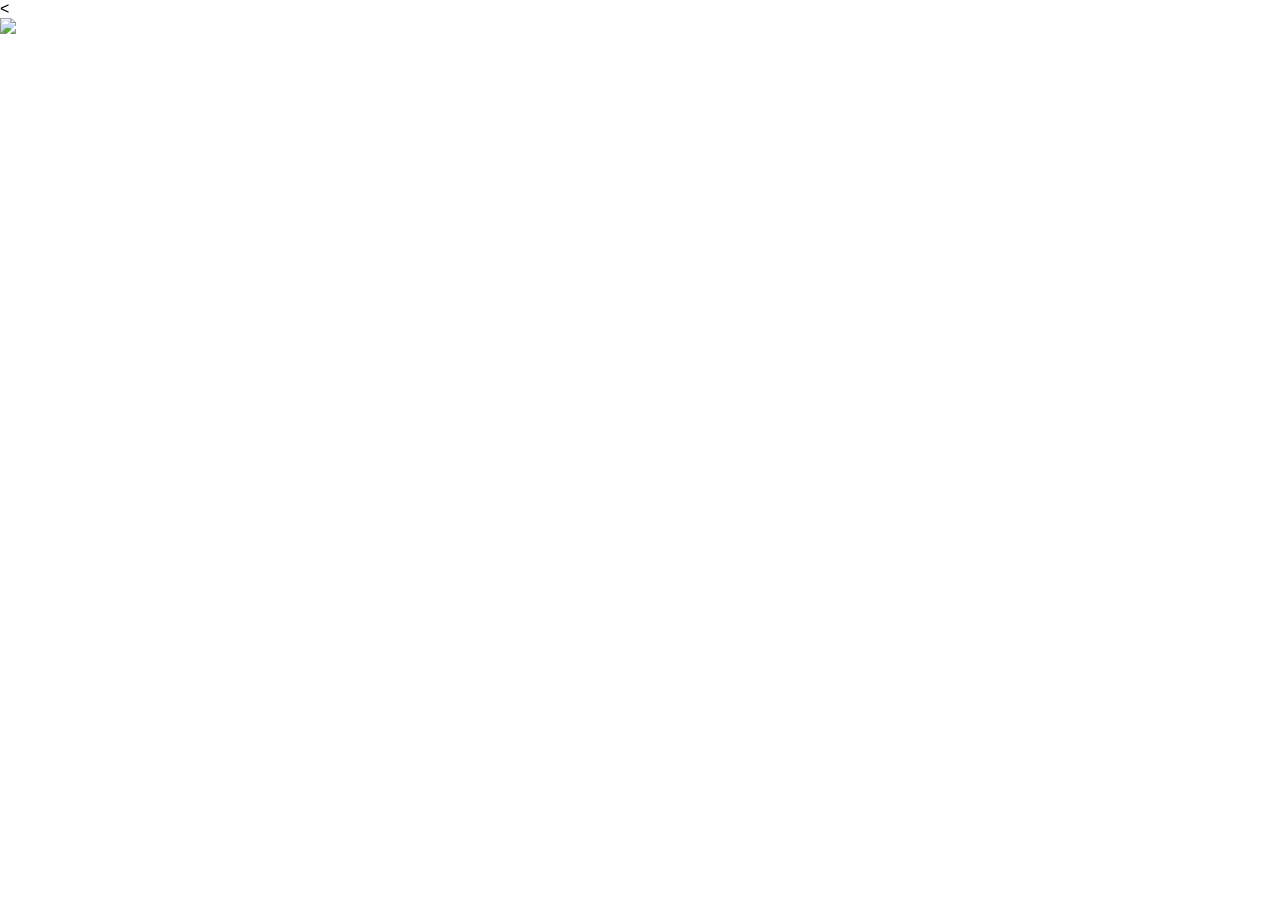
==== Design_House/index.html @ b78e324e "update Design_House/index.html" ====
<<!DOCTYPE html>
<html lang="en">
<head>
  
  <title>How to make a website-Easy Tutorials</title>
  <link rel="stylesheet"href="style.css">
</head>
<body>
  <div class="bannee">
    <div class="navbar">
      <img src="logo.png"class="logo">
    </div>
    
  </div>
  
  
</body>
</html>
---- Design_House/style.css ----
*{
  padding: 0;
  margin: 0;
  font-family: Sans-Serif;
}
.banner{
  width: 100%;
  height: 100vh;
  background-image: linear-gradient(rgba(0,0,0,0.75),rgba(0,0,0,0.75)), url ( images(6).jpeg);
  background-size: cover;
  background-position: center;
}
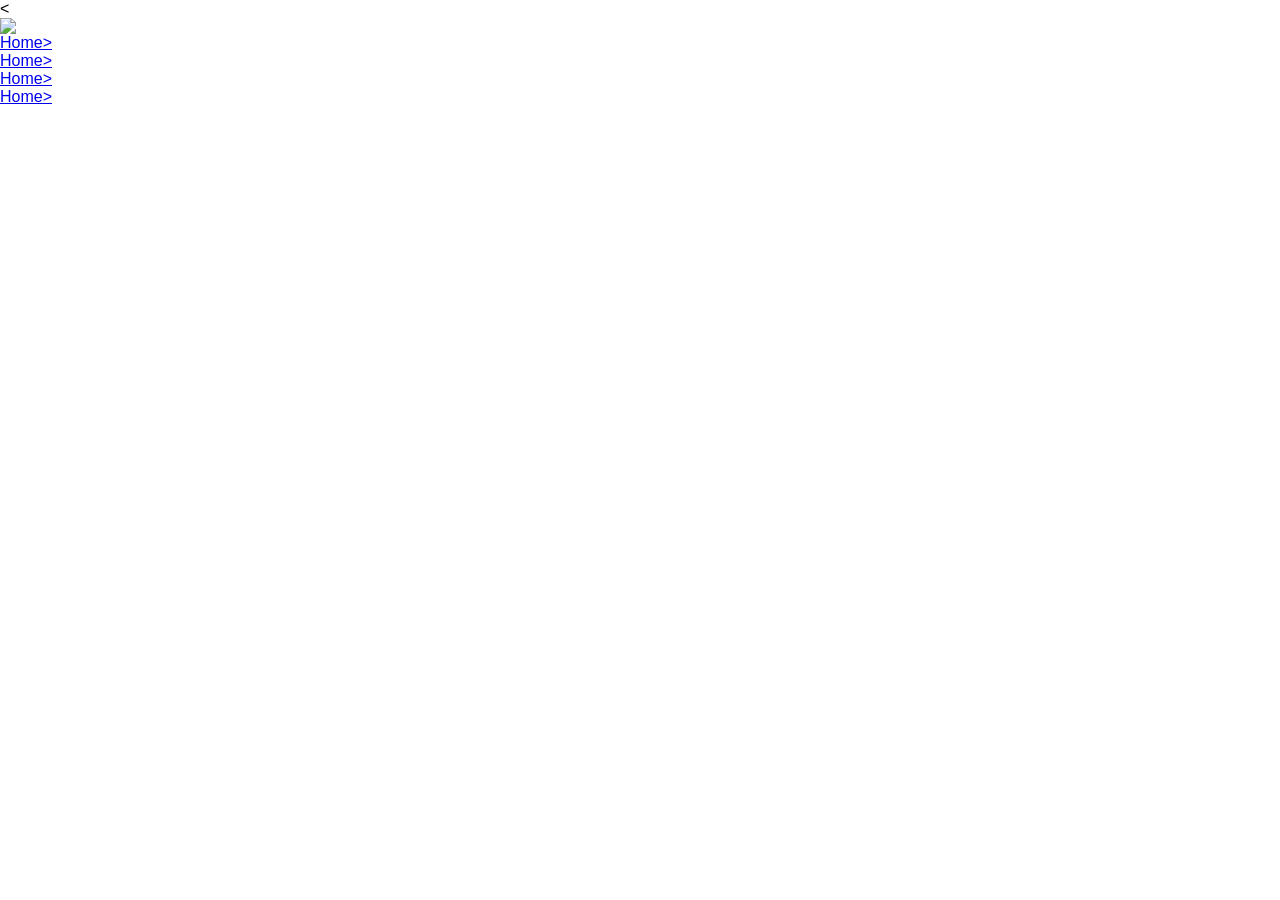
==== commit 35c181a4: "update Design_House/index.html" ====
--- a/Design_House/index.html
+++ b/Design_House/index.html
@@ -9,6 +9,12 @@
   <div class="bannee">
     <div class="navbar">
       <img src="logo.png"class="logo">
+      <ul>
+        <li><a href="#">Home></a></li>
+        <li><a href="#">Home></a></li>
+        <li><a href="#">Home></a></li>
+        <li><a href="#">Home></a></li>
+      </ul>
     </div>
     
   </div>
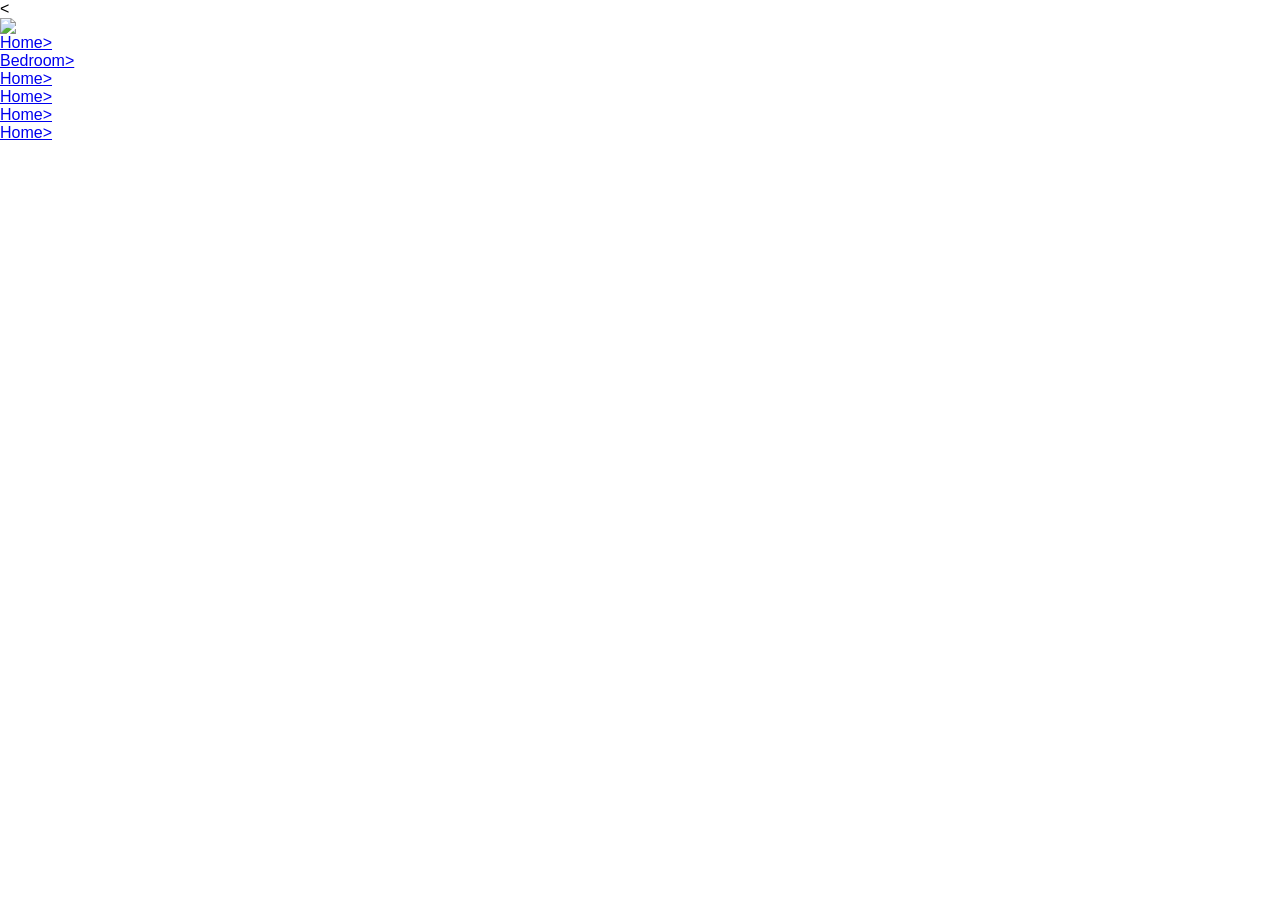
==== commit 9b91a282: "update Design_House/index.html" ====
--- a/Design_House/index.html
+++ b/Design_House/index.html
@@ -11,6 +11,8 @@
       <img src="logo.png"class="logo">
       <ul>
         <li><a href="#">Home></a></li>
+        <li><a href="#">Bedroom></a></li>
+        <li><a href="#">Home></a></li>
         <li><a href="#">Home></a></li>
         <li><a href="#">Home></a></li>
         <li><a href="#">Home></a></li>
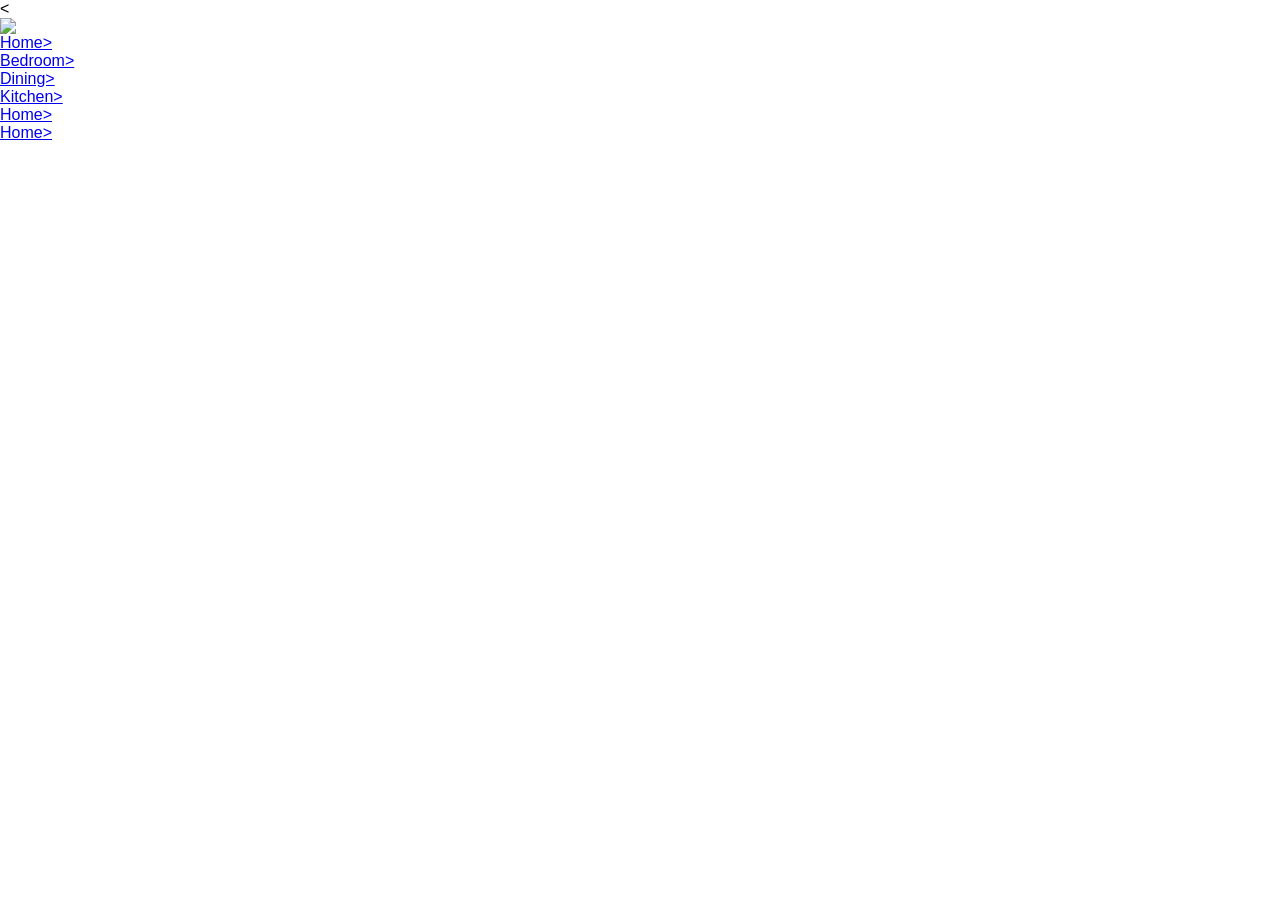
==== commit 678da070: "update Design_House/index.html" ====
--- a/Design_House/index.html
+++ b/Design_House/index.html
@@ -12,8 +12,8 @@
       <ul>
         <li><a href="#">Home></a></li>
         <li><a href="#">Bedroom></a></li>
-        <li><a href="#">Home></a></li>
-        <li><a href="#">Home></a></li>
+        <li><a href="#">Dining></a></li>
+        <li><a href="#">Kitchen></a></li>
         <li><a href="#">Home></a></li>
         <li><a href="#">Home></a></li>
       </ul>
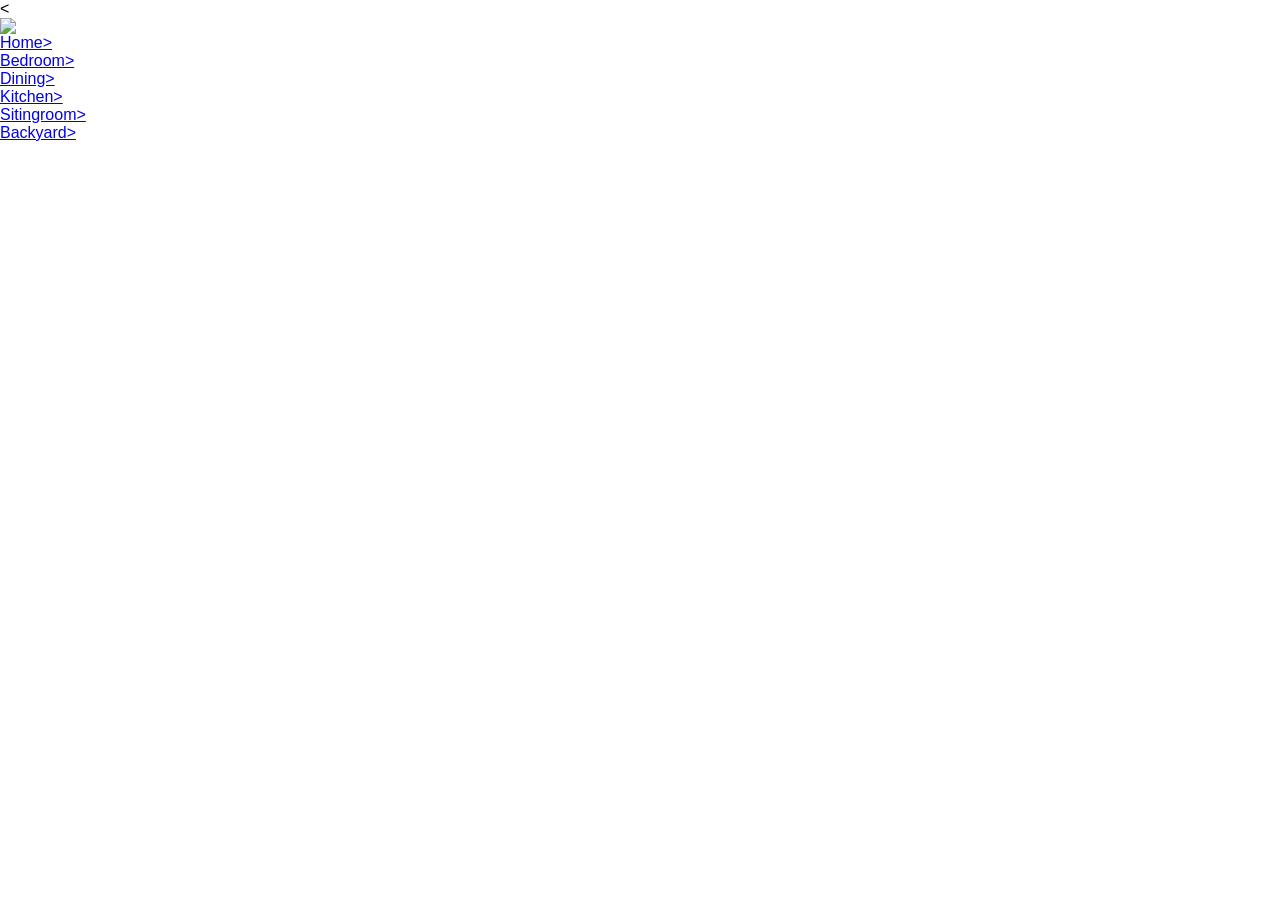
==== commit f8e79167: "update Design_House/index.html" ====
--- a/Design_House/index.html
+++ b/Design_House/index.html
@@ -14,8 +14,8 @@
         <li><a href="#">Bedroom></a></li>
         <li><a href="#">Dining></a></li>
         <li><a href="#">Kitchen></a></li>
-        <li><a href="#">Home></a></li>
-        <li><a href="#">Home></a></li>
+        <li><a href="#">Sitingroom></a></li>
+        <li><a href="#">Backyard></a></li>
       </ul>
     </div>
     
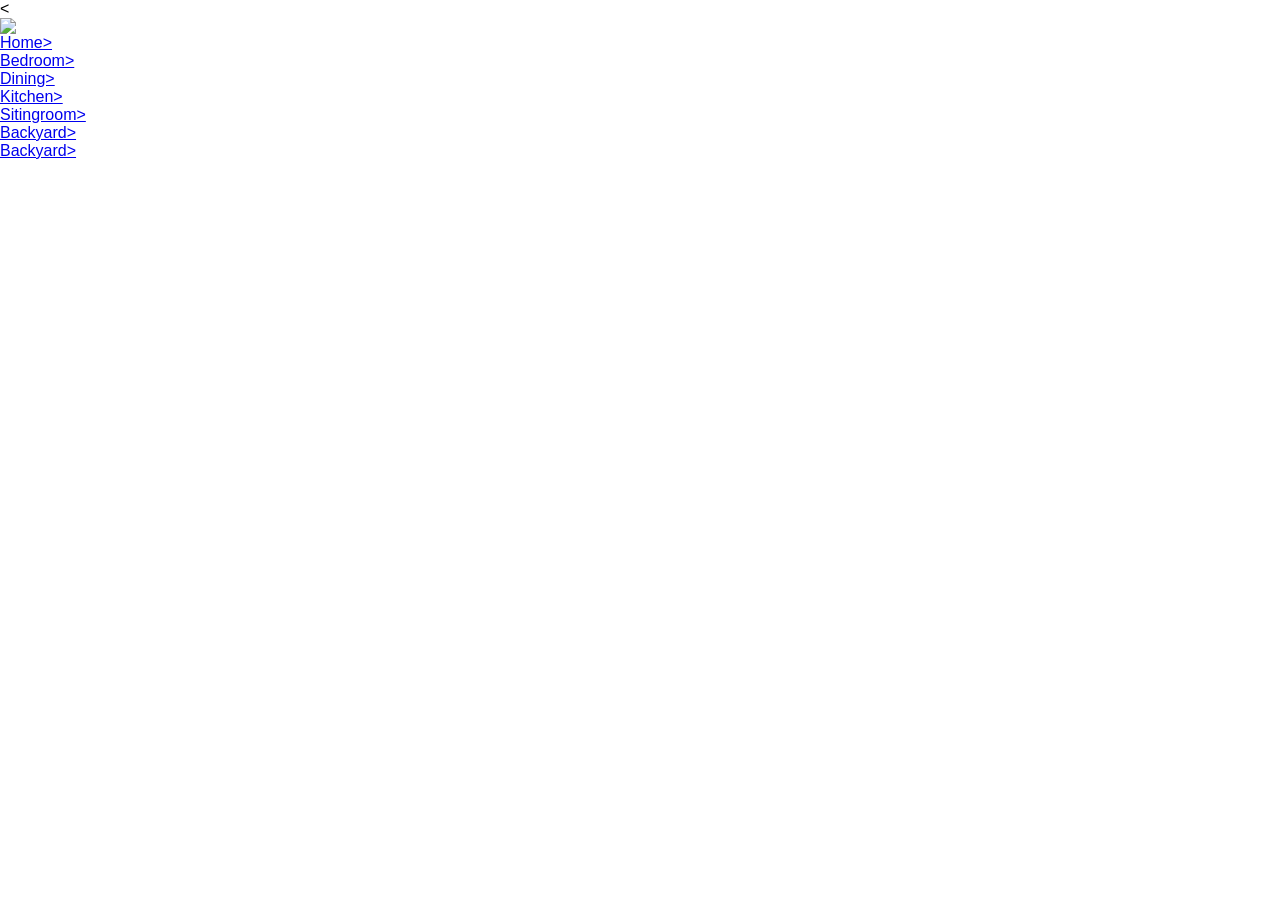
==== commit 187b540b: "update Design_House/index.html" ====
--- a/Design_House/index.html
+++ b/Design_House/index.html
@@ -16,6 +16,7 @@
         <li><a href="#">Kitchen></a></li>
         <li><a href="#">Sitingroom></a></li>
         <li><a href="#">Backyard></a></li>
+        <li><a href="#">Backyard></a></li>
       </ul>
     </div>
     
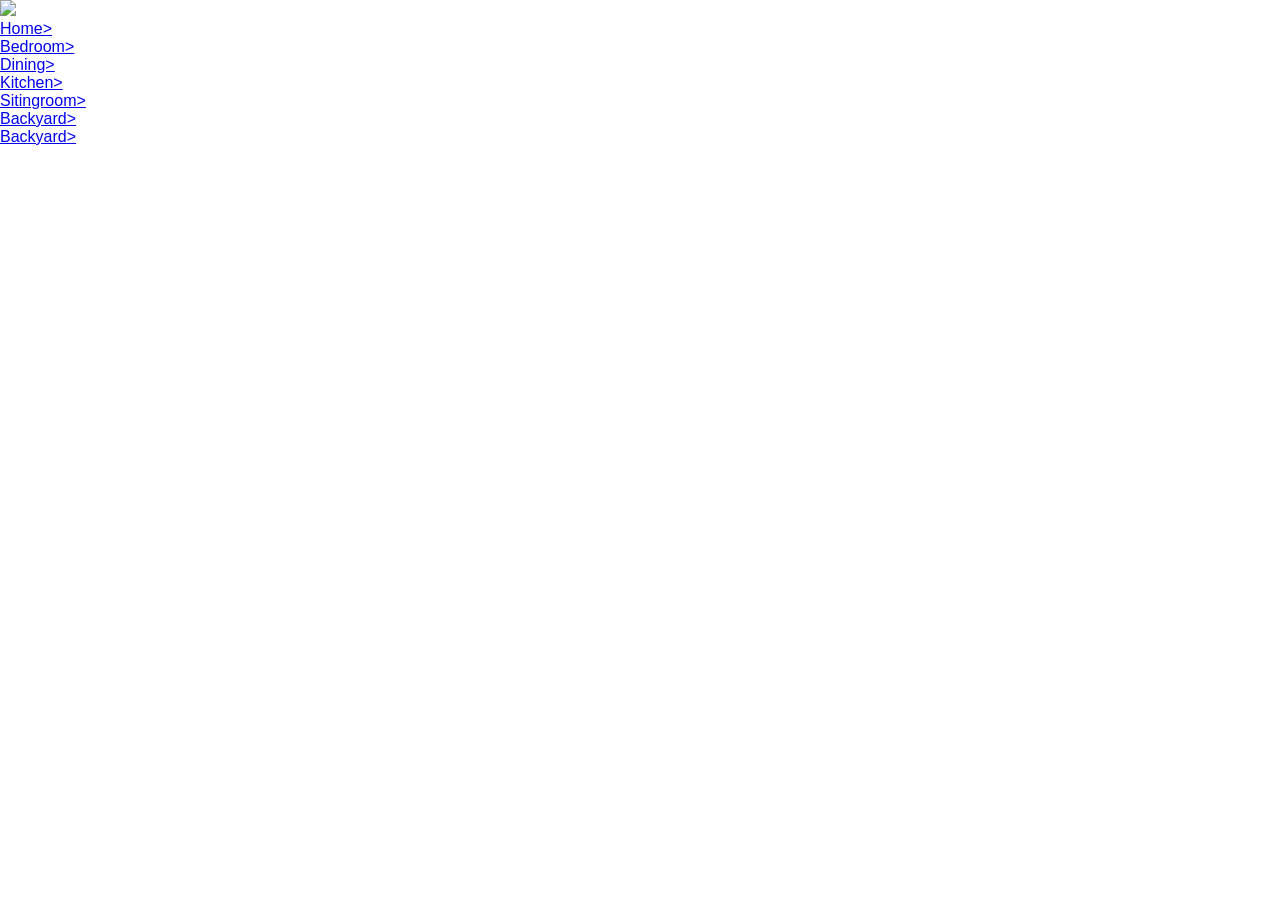
==== commit 341d0128: "update Design_House/index.html" ====
--- a/Design_House/index.html
+++ b/Design_House/index.html
@@ -1,4 +1,4 @@
-<<!DOCTYPE html>
+<!DOCTYPE html>
 <html lang="en">
 <head>
   
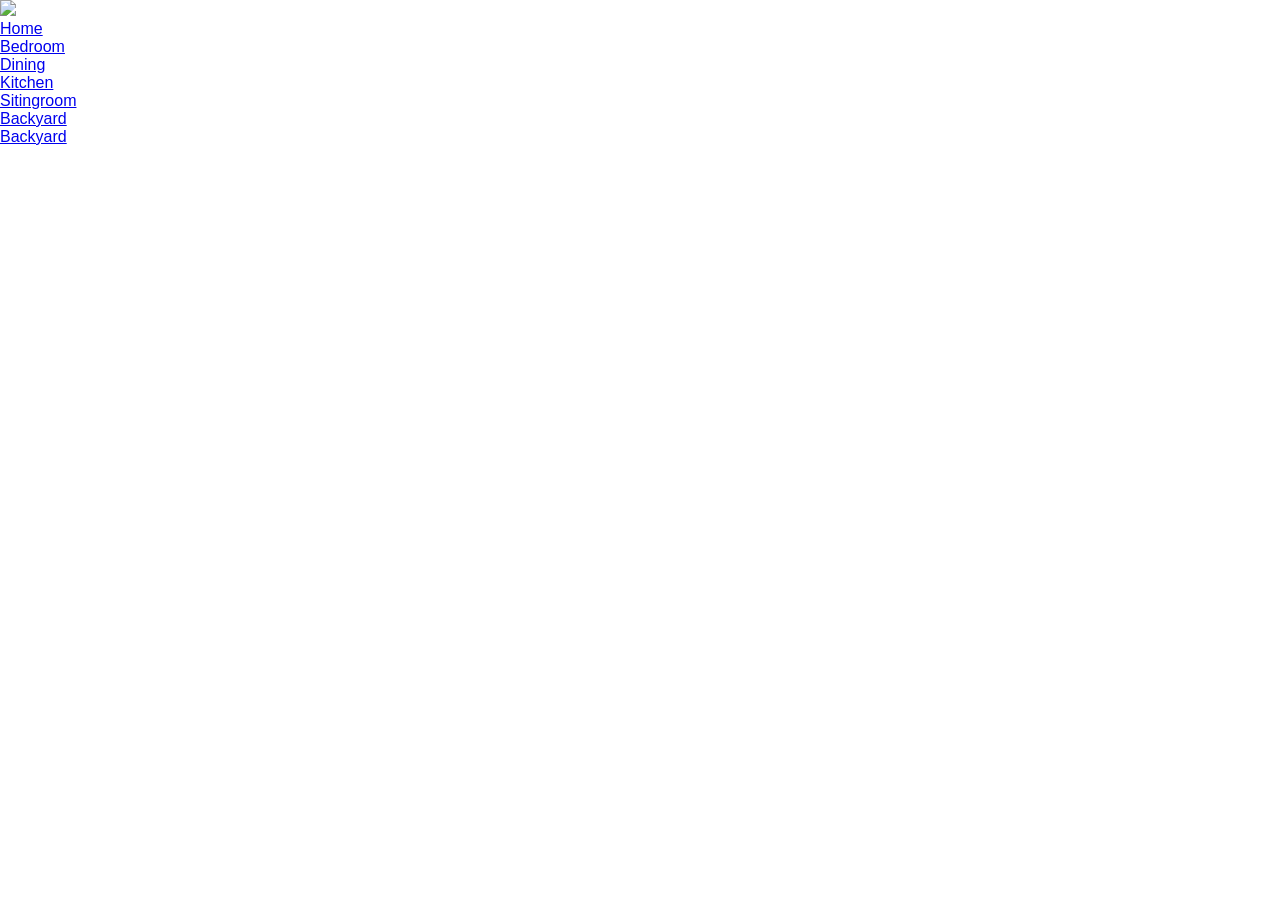
==== commit bcb4d590: "update Design_House/index.html" ====
--- a/Design_House/index.html
+++ b/Design_House/index.html
@@ -10,13 +10,13 @@
     <div class="navbar">
       <img src="logo.png"class="logo">
       <ul>
-        <li><a href="#">Home></a></li>
-        <li><a href="#">Bedroom></a></li>
-        <li><a href="#">Dining></a></li>
-        <li><a href="#">Kitchen></a></li>
-        <li><a href="#">Sitingroom></a></li>
-        <li><a href="#">Backyard></a></li>
-        <li><a href="#">Backyard></a></li>
+        <li><a href="#">Home</a></li>
+        <li><a href="#">Bedroom</a></li>
+        <li><a href="#">Dining</a></li>
+        <li><a href="#">Kitchen</a></li>
+        <li><a href="#">Sitingroom</a></li>
+        <li><a href="#">Backyard</a></li>
+        <li><a href="#">Backyard</a></li>
       </ul>
     </div>
     
